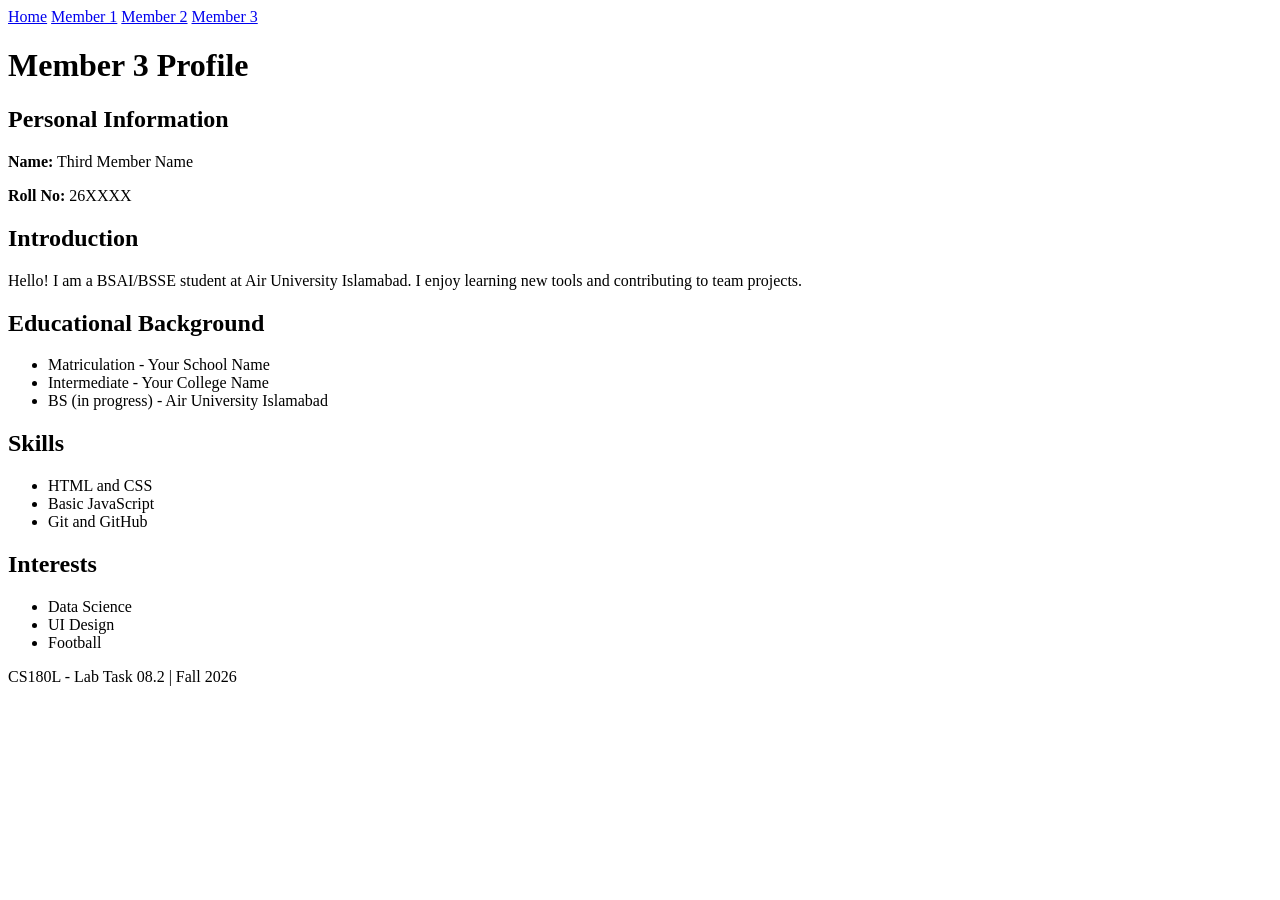
==== member3.html @ 4339653f "Create member3.html" ====
<!DOCTYPE html>
<html lang="en">
<head>
  <meta charset="UTF-8">
  <meta name="viewport" content="width=device-width, initial-scale=1.0">
  <title>Member 3 Profile</title>
  <link rel="stylesheet" href="style.css">
</head>
<body>
  <nav>
    <a href="index.html">Home</a>
    <a href="member1.html">Member 1</a>
    <a href="member2.html">Member 2</a>
    <a href="member3.html">Member 3</a>
  </nav>

  <h1>Member 3 Profile</h1>

  <div class="card">
    <h2>Personal Information</h2>
    <p><strong>Name:</strong> Third Member Name</p>
    <p><strong>Roll No:</strong> 26XXXX</p>
  </div>

  <div class="card">
    <h2>Introduction</h2>
    <p>Hello! I am a BSAI/BSSE student at Air University Islamabad. I enjoy learning new tools and contributing to team projects.</p>
  </div>

  <div class="card">
    <h2>Educational Background</h2>
    <ul>
      <li>Matriculation - Your School Name</li>
      <li>Intermediate - Your College Name</li>
      <li>BS (in progress) - Air University Islamabad</li>
    </ul>
  </div>

  <div class="card">
    <h2>Skills</h2>
    <ul>
      <li>HTML and CSS</li>
      <li>Basic JavaScript</li>
      <li>Git and GitHub</li>
    </ul>
  </div>

  <div class="card">
    <h2>Interests</h2>
    <ul>
      <li>Data Science</li>
      <li>UI Design</li>
      <li>Football</li>
    </ul>
  </div>

  <footer>CS180L - Lab Task 08.2 | Fall 2026</footer>
</body>
</html>
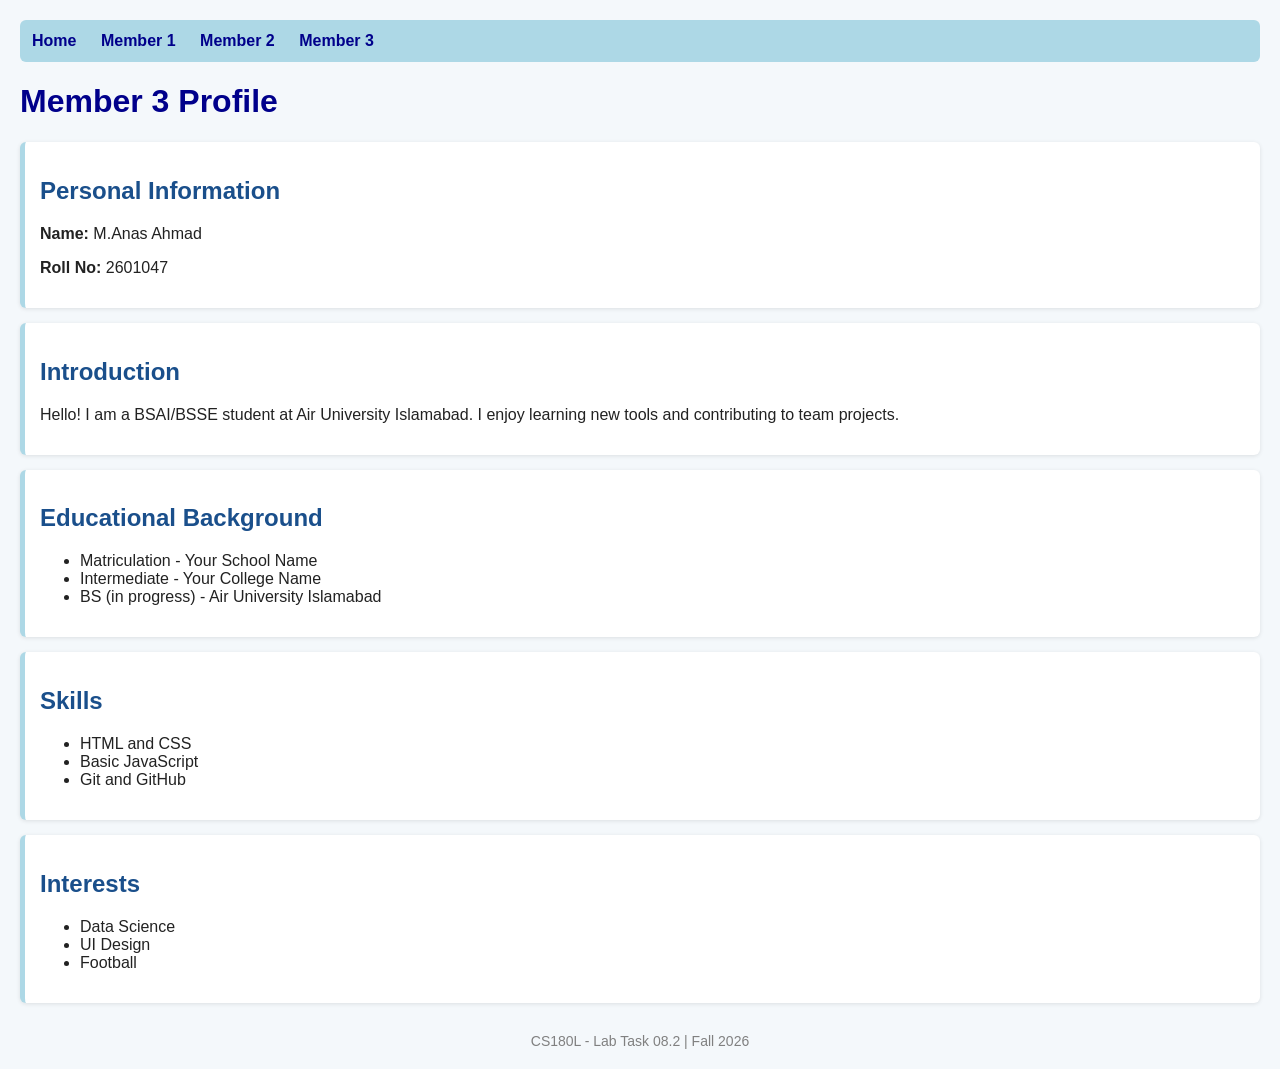
==== commit 34b33913: "Update personal information for Member 3" ====
--- a/member3.html
+++ b/member3.html
@@ -18,8 +18,8 @@
 
   <div class="card">
     <h2>Personal Information</h2>
-    <p><strong>Name:</strong> Third Member Name</p>
-    <p><strong>Roll No:</strong> 26XXXX</p>
+    <p><strong>Name:</strong> M.Anas Ahmad </p>
+    <p><strong>Roll No:</strong> 2601047</p>
   </div>
 
   <div class="card">
--- a/style.css
+++ b/style.css
@@ -0,0 +1,48 @@
+body {
+  font-family: Arial, sans-serif;
+  margin: 20px;
+  background-color: #f4f8fb;
+  color: #222;
+}
+
+nav {
+  background-color: lightblue;
+  padding: 12px;
+  border-radius: 6px;
+  margin-bottom: 20px;
+}
+
+nav a {
+  margin-right: 20px;
+  text-decoration: none;
+  color: darkblue;
+  font-weight: bold;
+}
+
+nav a:hover {
+  text-decoration: underline;
+}
+
+h1 {
+  color: darkblue;
+}
+
+h2, h3 {
+  color: #1a4f8b;
+}
+
+.card {
+  background-color: white;
+  padding: 15px;
+  margin-bottom: 15px;
+  border-left: 5px solid lightblue;
+  border-radius: 6px;
+  box-shadow: 0 1px 4px rgba(0, 0, 0, 0.1);
+}
+
+footer {
+  margin-top: 30px;
+  text-align: center;
+  font-size: 14px;
+  color: gray;
+}
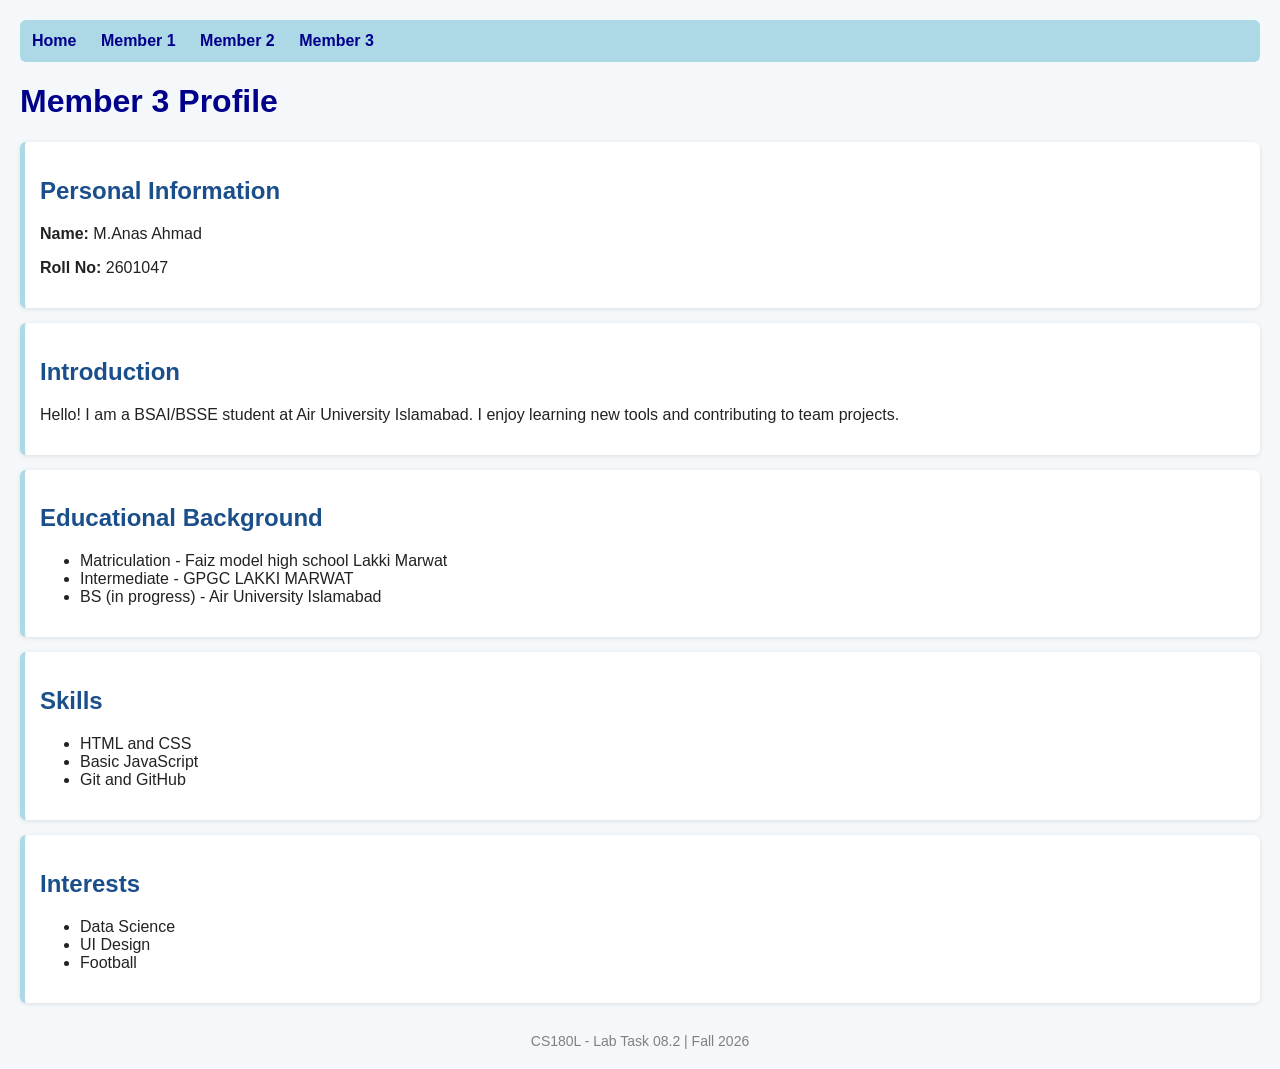
==== commit b95448e4: "Update educational background in member3.html" ====
--- a/member3.html
+++ b/member3.html
@@ -30,8 +30,8 @@
   <div class="card">
     <h2>Educational Background</h2>
     <ul>
-      <li>Matriculation - Your School Name</li>
-      <li>Intermediate - Your College Name</li>
+      <li>Matriculation - Faiz model high school Lakki Marwat </li>
+      <li>Intermediate - GPGC LAKKI MARWAT</li>
       <li>BS (in progress) - Air University Islamabad</li>
     </ul>
   </div>
